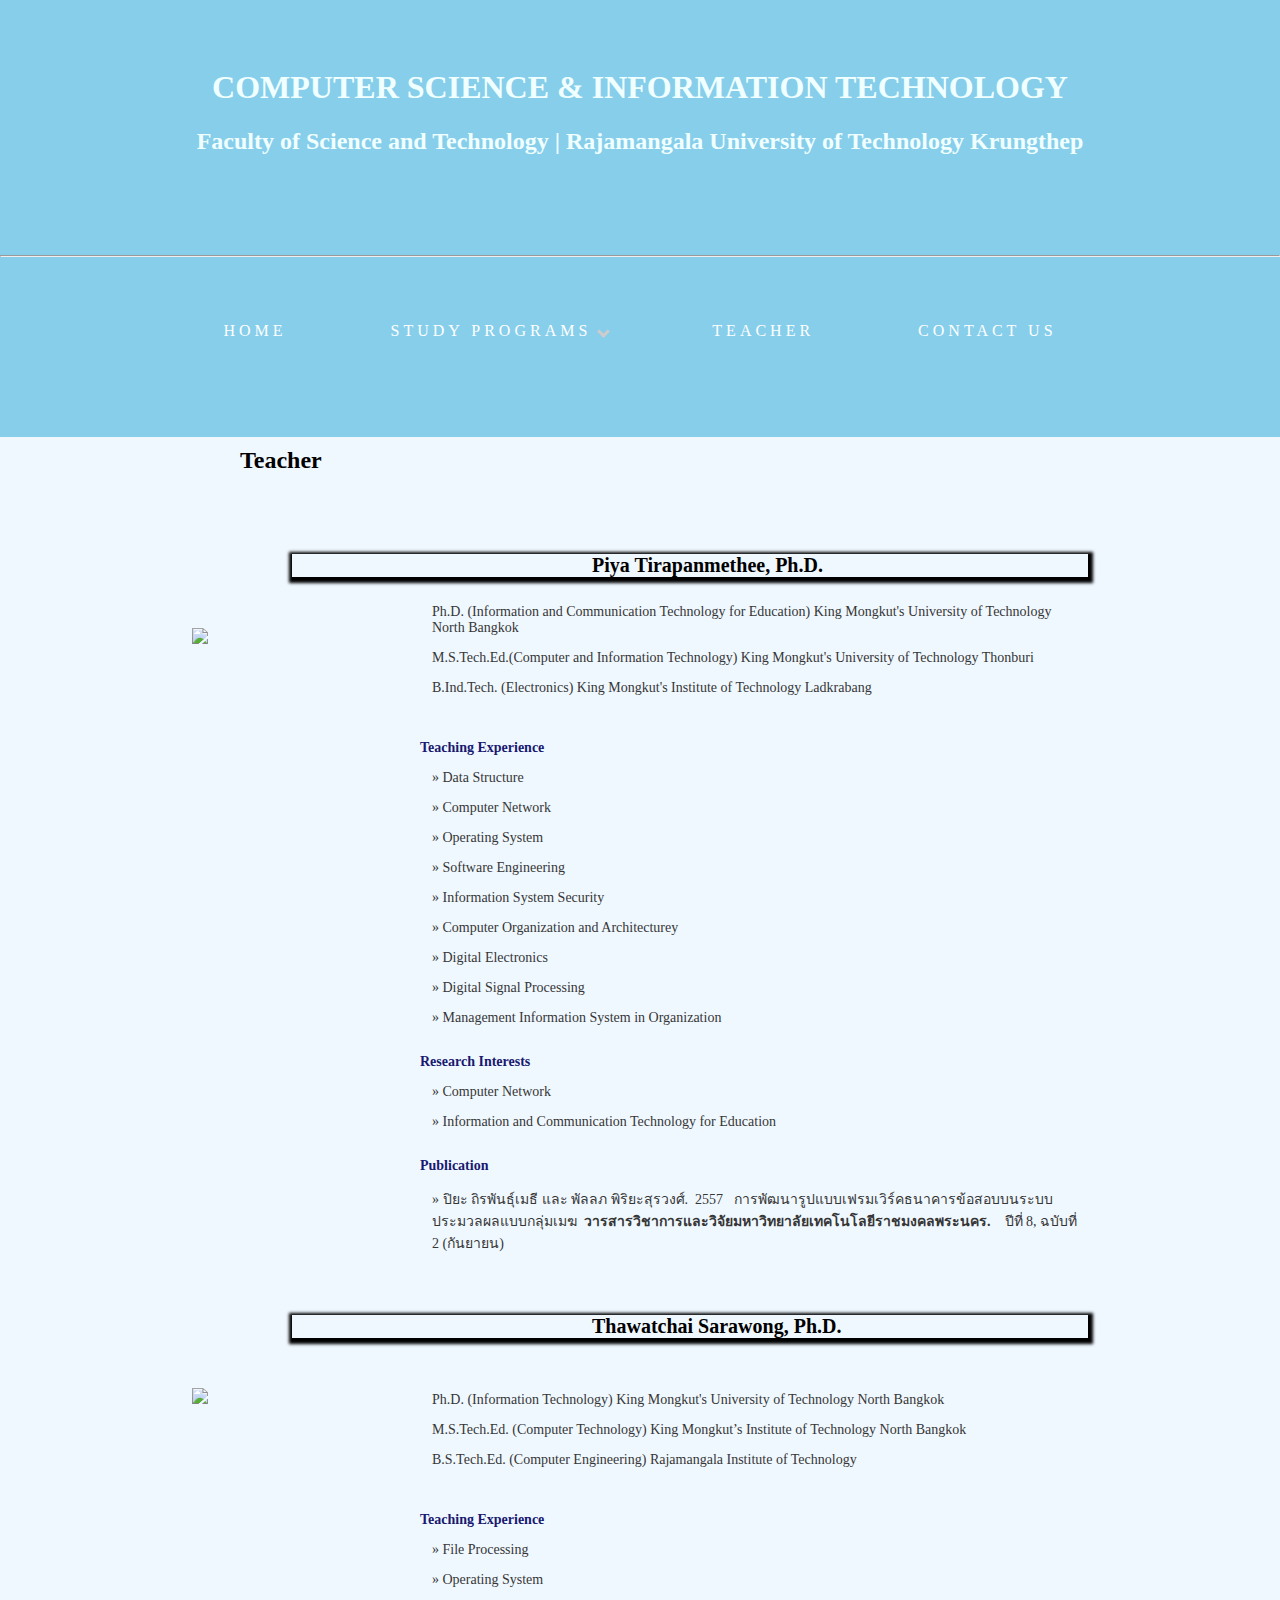
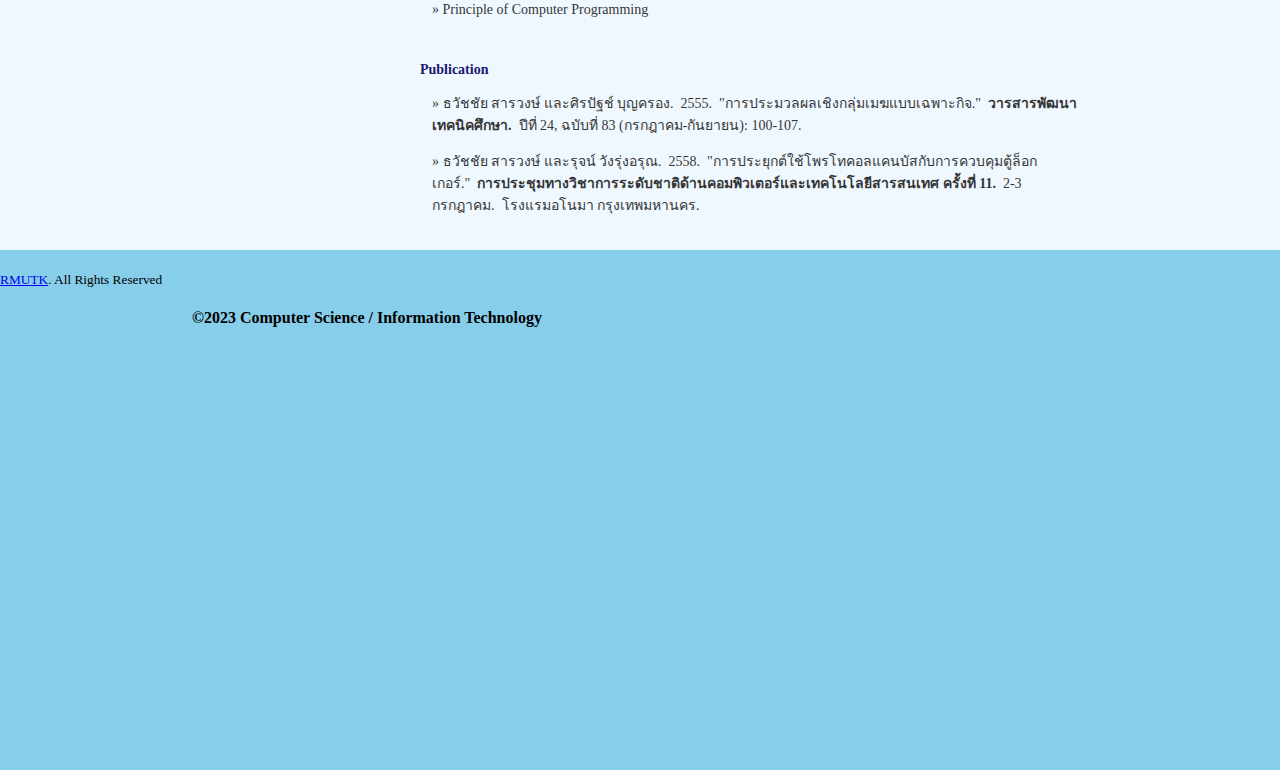
==== teacher.html @ e53d2f64 "Add files via upload" ====
<!DOCTYPE html>
<html lang="en">
<head>
    <meta charset="UTF-8">
    <meta name="viewport" content="width=device-width, initial-scale=1.0">
    <link rel="stylesheet" href="styles.css">
    <title>My Website</title>
</head>
<body>
    <div style="background-color: skyblue;">
   
    <section style="text-align: center; padding: 3em 0 4.5em 0; color: azure;" >
    <h1>
        COMPUTER SCIENCE & INFORMATION TECHNOLOGY
    </h1>
    <H2>Faculty of Science and Technology | Rajamangala University of Technology Krungthep</H2>
    </section>
    <hr>
    <nav>
        <ul>
            <li> <a class="btn btn-primary" href="./index.html" role="button">HOME</a></li>
            <li> 
                <a>STUDY PROGRAMS <i class="arrow down"></i></a>
                <ul class="dropdown">
                    <li  style="color: aliceblue;"><a href="./cs.html">COMPUTER SCIENCE</a></li>
                    <li style="color: aliceblue;"><a href="./it.html">INFORMATION TEACHNOLOGY</a></li>
                </ul>
            </li>
            <li> <a href="./teacher.html">TEACHER</a></li>
            <li> <a href="./contact.html">CONTACT US</a></li>
        </ul>
    </nav>
    <div class="sub">
        <section>
            <h3>Teacher</h3>
            <br>
            <img src="./img/piya-2.jpg">
            <h4 id="t">Piya Tirapanmethee, Ph.D.</h4>
            <div id="font">
                <dl id="set">
                    <dd>
                        Ph.D. (Information and Communication Technology for Education) King Mongkut's University of Technology North Bangkok
                    </dd>
                    <dd>
                        M.S.Tech.Ed.(Computer and Information Technology) King Mongkut's University of Technology Thonburi
                    </dd>
                    <dd>
                        B.Ind.Tech. (Electronics) King Mongkut's Institute of Technology Ladkrabang
                    </dd>
                    <br>
                    <dt>
                        Teaching Experience
                    </dt>
                     <dd>&raquo; Data Structure</dd>
                     <dd>&raquo; Computer Network</dd>
                     <dd>&raquo; Operating System</dd>
                     <dd>&raquo; Software Engineering</dd>
                     <dd>&raquo; Information System Security</dd>
                     <dd>&raquo; Computer Organization and Architecturey</dd>
                     <dd>&raquo; Digital Electronics</dd>
                     <dd>&raquo; Digital Signal Processing</dd>
                     <dd>&raquo; Management Information System in Organization</dd>
                     <dt>Research Interests</dt>
                     <dd>&raquo; Computer Network</dd>
                     <dd>&raquo; Information and Communication Technology for Education</dd>
                     <dt>Publication</dt>
				<dd>&raquo; ปิยะ ถิรพันธุ์เมธี และ พัลลภ พิริยะสุรวงศ์.&nbsp;&nbsp;2557&nbsp;&nbsp;
                    การพัฒนารูปแบบเฟรมเวิร์คธนาคารข้อสอบบนระบบประมวลผลแบบกลุ่มเมฆ&nbsp;&nbsp;<b>วารสารวิชาการและวิจัยมหาวิทยาลัยเทคโนโลยีราชมงคลพระนคร.
                </b>&nbsp;&nbsp; ปีที่ 8, ฉบับที่ 2 (กันยายน)</dd>
                    
                </dl>
                <br>
                    <img src="./img/Thawadchai-2.jpg">
                    <h4 id="t" >Thawatchai Sarawong, Ph.D.</h4>
                    <div  id="font">
       
                        <dl id="set">
                                <dt></dt>
                                <dd>
                                Ph.D. (Information Technology) King Mongkut's University  of Technology North Bangkok
                                </dd>
                               
                                <dd>
                                M.S.Tech.Ed. (Computer Technology) King Mongkut’s Institute of Technology North Bangkok</dd>
                                <dd>
                                B.S.Tech.Ed. (Computer Engineering) Rajamangala Institute of Technology</dd>
                                <br>	
                            <dt>Teaching Experience</dt>
                                <dd>&raquo; File Processing</dd>
                                <dd>&raquo; Operating System</dd>
                                <dd>&raquo; Principle of Computer Programming</dd>
                           
                                <br>
                            <dt>Publication</dt>
                                <dd>&raquo; ธวัชชัย สารวงษ์ และศิรปัฐช์ บุญครอง.&nbsp;&nbsp;2555.&nbsp;&nbsp;"การประมวลผลเชิงกลุ่มเมฆแบบเฉพาะกิจ."&nbsp;&nbsp;<b>วารสารพัฒนาเทคนิคศึกษา.</b>&nbsp;&nbsp;ปีที่ 24, ฉบับที่ 83 (กรกฎาคม-กันยายน): 100-107.</dd>
                                <dd>&raquo; ธวัชชัย สารวงษ์ และรุจน์ วังรุ่งอรุณ.&nbsp;&nbsp;2558.&nbsp;&nbsp;"การประยุกต์ใช้โพรโทคอลแคนบัสกับการควบคุมตู้ล็อกเกอร์."&nbsp;&nbsp;<b>การประชุมทางวิชาการระดับชาติด้านคอมพิวเตอร์และเทคโนโลยีสารสนเทศ ครั้งที่ 11.</b>&nbsp;&nbsp;2-3 กรกฎาคม.&nbsp;&nbsp;โรงแรมอโนมา กรุงเทพมหานคร. </dd>
                        </dl></div>
                        <br>
            </div>

        </section>
    </div>



    
    <footer>
        <div class="container text-center">
            <small class="text-muted"><a href="https://www.rmutk.ac.th/">RMUTK</a>. All Rights Reserved</small>
        </div>
    <section>
        <h4 style="padding-left: 15%;">©2023 Computer Science / Information Technology</h4>
    </section>
    </footer>
</body>
</html>
---- styles.css ----
body{
    margin: 0;
    padding: 0;
    background-color: aliceblue;
}
#main{
    background-color: skyblue;
}
nav{
    text-align: center;
}
nav ul{
    display: inline-block;
    font-size: 1em;
    border-radius: 0.35;
    padding: 0 1.5em 0 1.5em;

}
nav ul li{
    display: block;
    float: left;
    text-align: center;
    padding: 0 2em 0 2em;
}
nav ul li a{
  display: block;
  text-decoration: none;
  padding: 10px 20px;
  color: white;
  padding: 10px 20px;
  white-space: nowrap;
  text-align:center;
  letter-spacing: 0.25em;
  height: 5em;
  line-height: 5em;
  text-decoration: none;
  
}
 
nav ul li ul.dropdown a{
    display: block;
    margin-bottom: -50px;
}
nav ul li ul.dropdown{
    width: 300px;
    z-index: 999;
    display: none;
    position:absolute;
    margin-bottom: -80px;
    

}
nav ul li ul.dropdown li{
    margin-bottom: 1px;
}
/*>set layout of dropdown<*/
nav ul li:hover ul.dropdown{
    display: block;
    margin-block: -50px;
    margin-inline-start: -55px;
}
nav ul li a:hover{
    display:contents;

}

.arrow {
    border: solid rgb(209, 204, 204);
    border-width: 0 3px 3px 0;
    display: inline-block;
    padding: 3px;
  }
.down {
    transform: rotate(45deg);
    -webkit-transform: rotate(45deg);
  }
.sub{
    background-color: aliceblue;
}
.sub section{
    padding: 0 15% 0 15%;
}
.sub h3{
    padding-top: 10px;
    color:black;
    margin: 1.5em 2em;
    display: block;
    font-weight:bold;
    font-size: 24px;
}
.sub section img{
    width: 200px;
    float: left;
    display:inline-block;
    padding-top: 100px;

}
.sub h4{
    font-size: 20px;
    padding-left: 15em;
    box-shadow: 1px 2px 3px 4px;
    margin-left: 5em;
}
.sub #font{
    font-size: 14px;
}
.sub .con{
    font-size: 14px;
    margin-left: 10em;
}
.sub .season{
    box-shadow: 1px 2px 3px 4px; border-radius: 3px ; color: gray;
}
.sub .Maps{
    margin-left: 200px;
}
.sub .code{
    text-align: center;
    padding: 0 5px 0 5px;
    font-weight: bold;
    list-style: none;

}
.sub #re{
    box-shadow: 1px 2px 3px 4px; 
    border-radius: 3px ;
     color: gray;
}
.sub .code li{
    display: inline-block;
    padding: 0.5em;
}
#sf{
    display: block;
    margin-left: 100px;
    margin-bottom: 50px;
    
}
.custom-border {
    border: 2px solid #3498db; /* สีเข้ารหัสสีของกรอบที่คุณต้องการ */
    padding: 10px; /* ระยะห่างภายในกรอบ */
    border-radius: 5px; /* ขอบมนเหมือนเส้นโค้ง */
}

.info-container {
    border: 2px solid #3498db; /* สีเข้ารหัสสีของกรอบที่คุณต้องการ */
    padding: 20px; /* ระยะห่างภายในกรอบ */
    border-radius: 10px; /* ขอบมนเหมือนเส้นโค้ง */
    display: flex; /* จัดเรียงแนวนอน */
    align-items: center; /* จัดตำแหน่งภายในกรอบ */
}
.info-container img {
    width: 100px; 
    margin-right: 20px; /
}
dt{
    padding-left: 2em;
    display: block;
    font-weight: bold;
    color: midnightblue;
    padding-top: 1em;
    padding-bottom: 1em;
    
}
dd{
    display: block;
    margin-inline-start: 40px;
    padding-bottom: 1em;
}
#set{
    margin: 4px;
    margin-left: 200px;
    color: #363636
}
#pic1{
    float: left;
    width: 20em;
    margin-right: 2em;
    margin-bottom: 2em;
}
#text{
    margin: 5em 5em 1em 5em;
    text-align:initial;
    font-size: 25px;
    

}
#pic2{
    float: right;
    width: 12em;
    margin-left: 2em;
    margin-bottom: 2em;
    
}
footer{
    clear: both;
    background-color: skyblue;
    min-height: 500px;
    display: block;
    padding-top : 20px;
}
/* Responsive */
@media screen and (max-width: 720px)  {
    #main{
        display: block;
        min-width:auto;
    }

    
}
@media screen and (max-width: 720px)  {
    nav ul li:hover ul.dropdown{
        min-height: 420px ;
        margin-block: -55px;
        
    }

    
}

@media screen and (max-width: 720px) {
    nav ul li a:hover{
        display:block;
    
    }
    
}

@media screen and (max-width: 720px) {
 
    #text{
        margin: 2em;
        text-align:center;
        font-size: 25px;
    
    }
    #pic2{
        float: right;
        width: 12em;
        display: inline-block;
        margin: -20px;
        margin-bottom: 2em;
        
    }
    
}

@media screen and (max-width: 720px) {
    
    
    .sub h3{
        padding-top: 50px;
        color:black;
        margin-block: 1.5em 1em;
        display:block;
        font-weight:bold;
        font-size: 36px;
       
    }
    .sub section img {
        width: 200px;
        float: right;
        display: block;
        margin-right: 2em;
        margin-bottom: 50px;
    }
    .sub #t{
        box-shadow: none;
        display: inline;
        margin : -212px;
    }
    .sub .season{
        display: inline-block;
        padding-block: 10px;
        padding-inline: 10px;

    }
    .sub .con{
        margin-left: 5em;
    }
    .sub .Maps {
        text-align: inherit;
        margin-left: -16%;
        
    }
    
}
/* Page cs&it */
@media screen and (max-width: 720px) {
   #first{
    display: inline-block;
        padding-block: 20px;
        padding-inline: 30px;
        text-align: center;
        margin: 20px;
   }
    
   #sf{
   

    display: block;
    margin: -60px;
    margin-top: 50px;
    margin-bottom: 50px;
    height: 400px;
    width: 370px;

    

   
    
}

@media screen and (max-width: 720px) {
    #set{
        text-align: center;
        margin-left: 40px;
        color: #363636
        
    }
    
   
    
}
@media screen and (max-width: 1024px)  {
    footer{
        margin-right: 1000px;
        min-height: 400px ;
        min-width: 800px;
      
    }

    
}

}
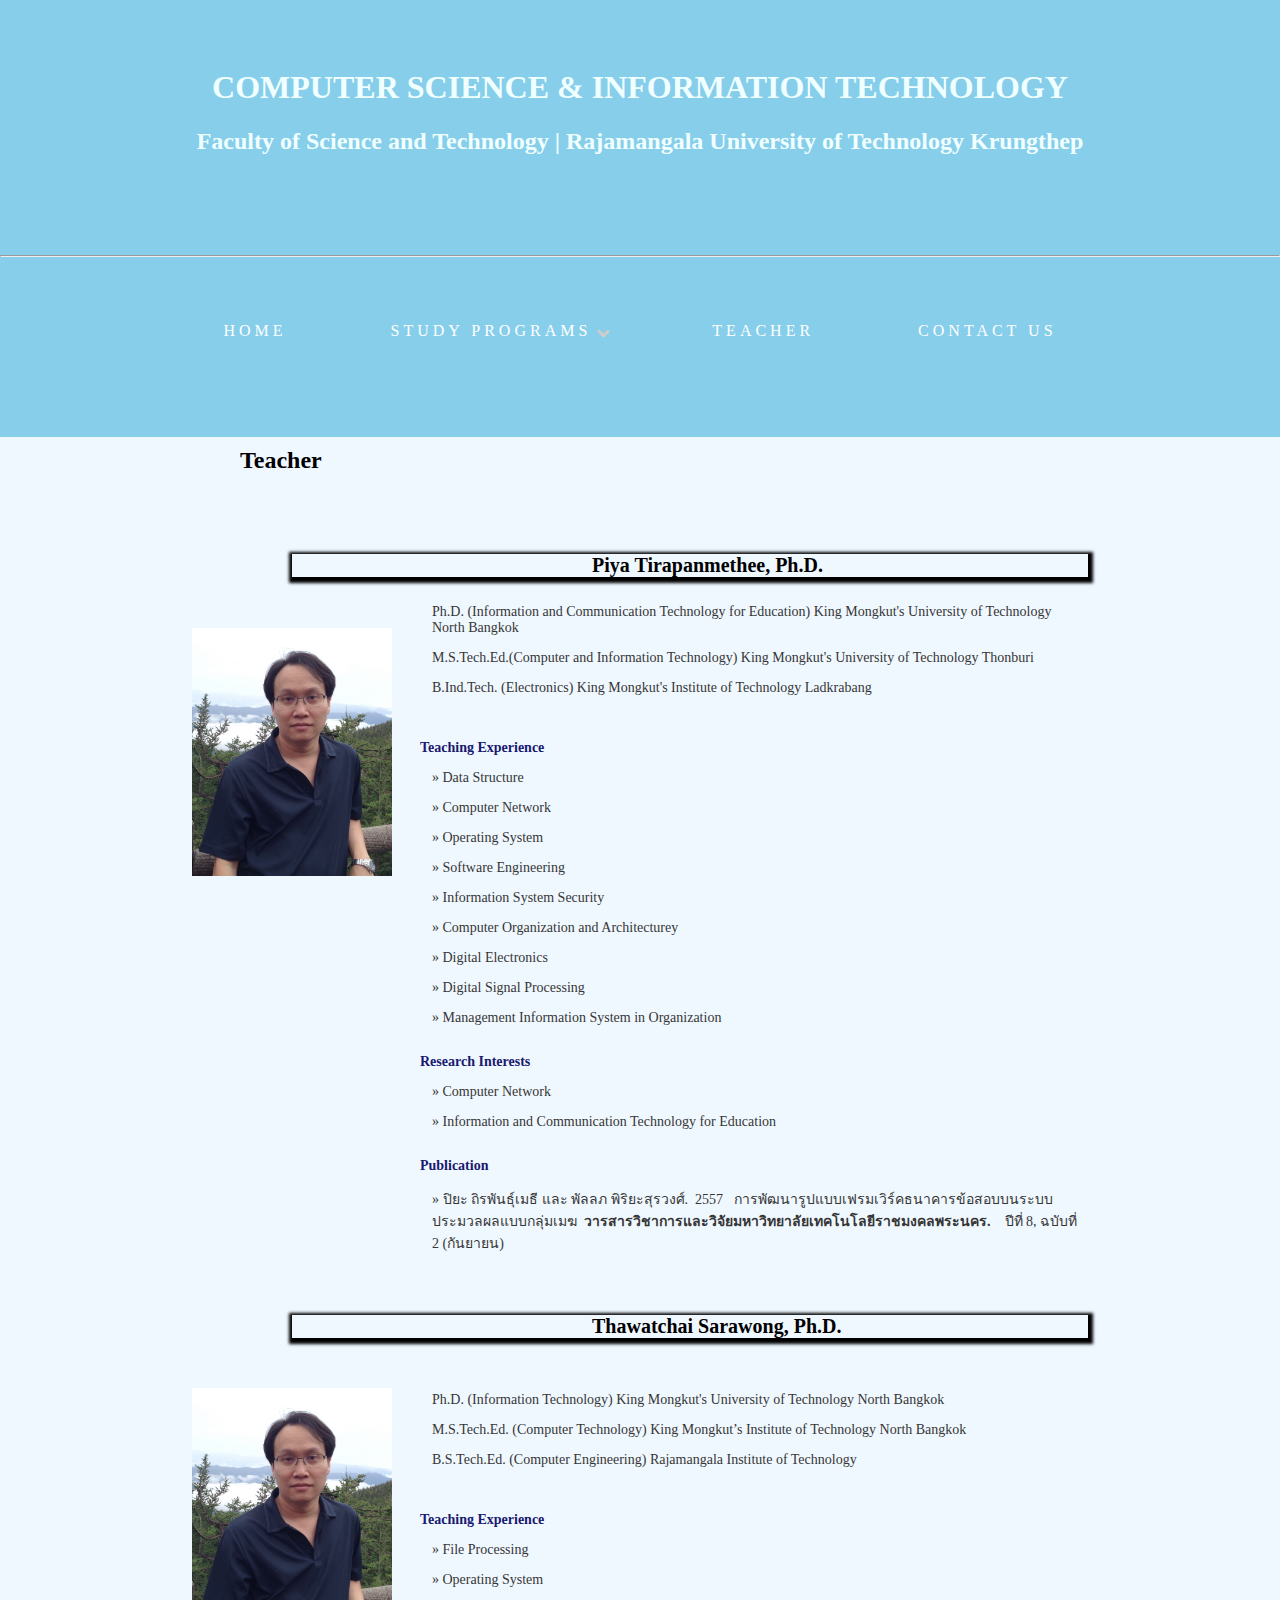
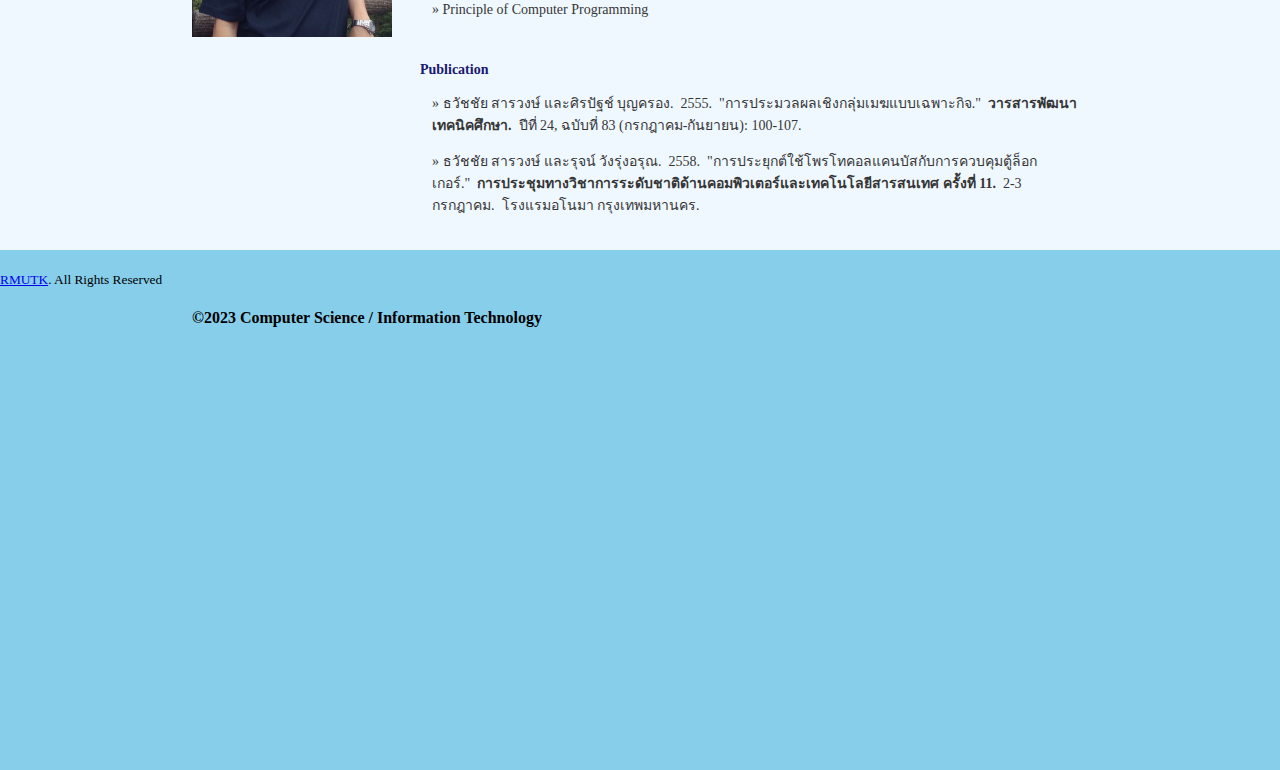
==== commit 2a5e0935: "Update teacher.html" ====
--- a/teacher.html
+++ b/teacher.html
@@ -70,7 +70,7 @@
                     
                 </dl>
                 <br>
-                    <img src="./img/Thawadchai-2.jpg">
+                    <img src="./img/piya-2.jpg">
                     <h4 id="t" >Thawatchai Sarawong, Ph.D.</h4>
                     <div  id="font">
        
@@ -113,4 +113,4 @@
     </section>
     </footer>
 </body>
-</html>+</html>
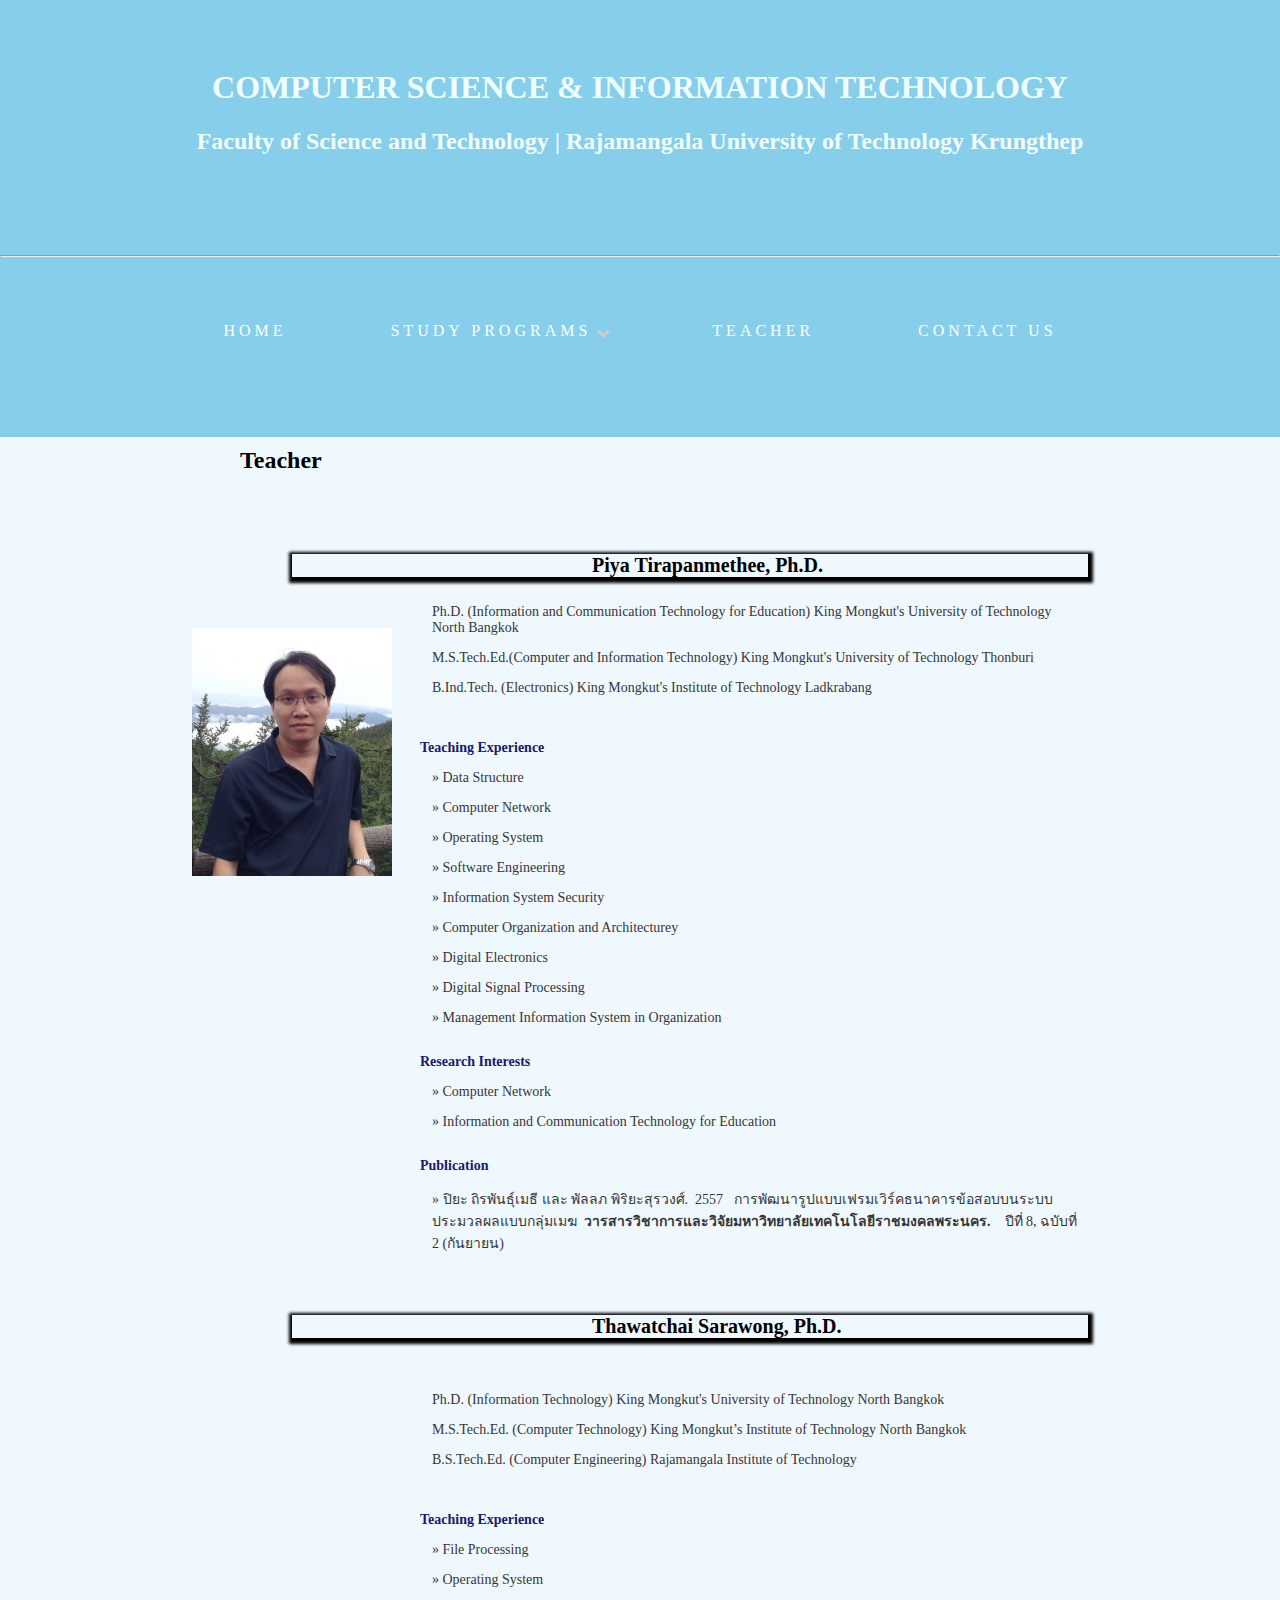
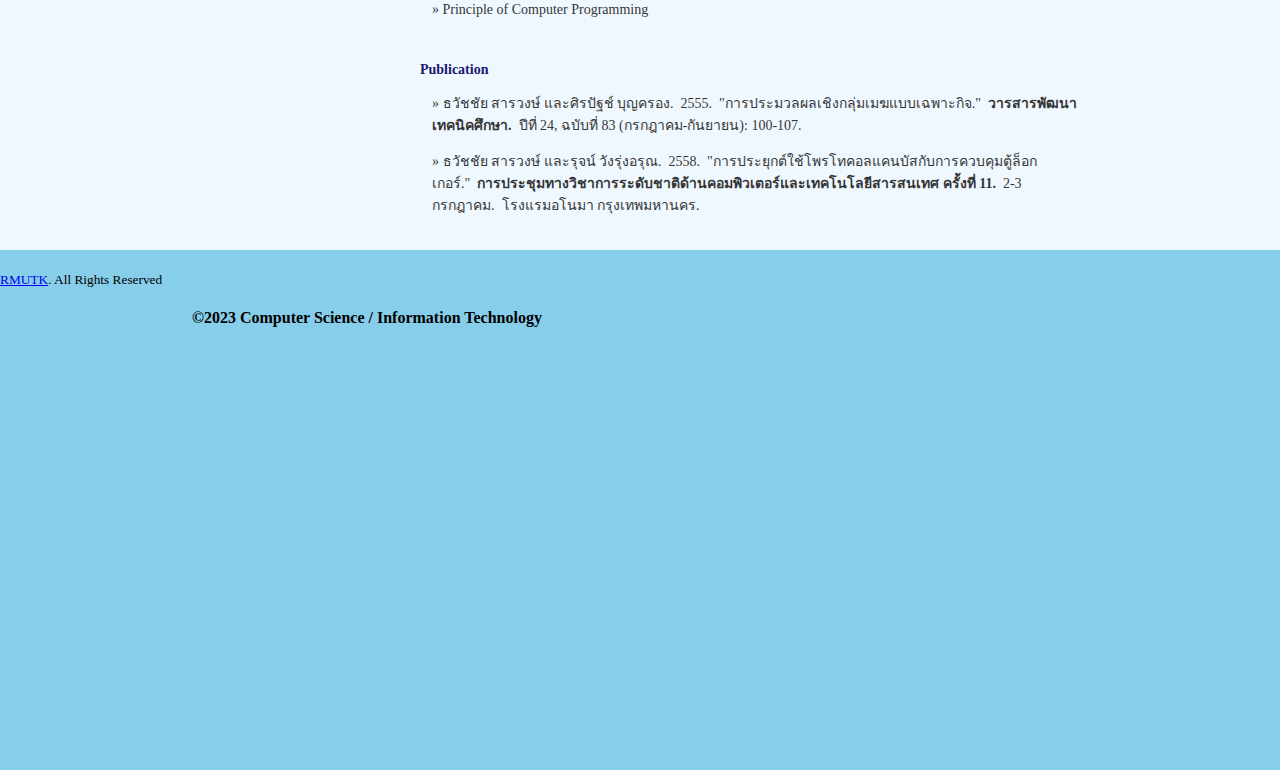
==== commit 5d7220d6: "Update teacher.html" ====
--- a/teacher.html
+++ b/teacher.html
@@ -70,7 +70,6 @@
                     
                 </dl>
                 <br>
-                    <img src="./img/piya-2.jpg">
                     <h4 id="t" >Thawatchai Sarawong, Ph.D.</h4>
                     <div  id="font">
        
